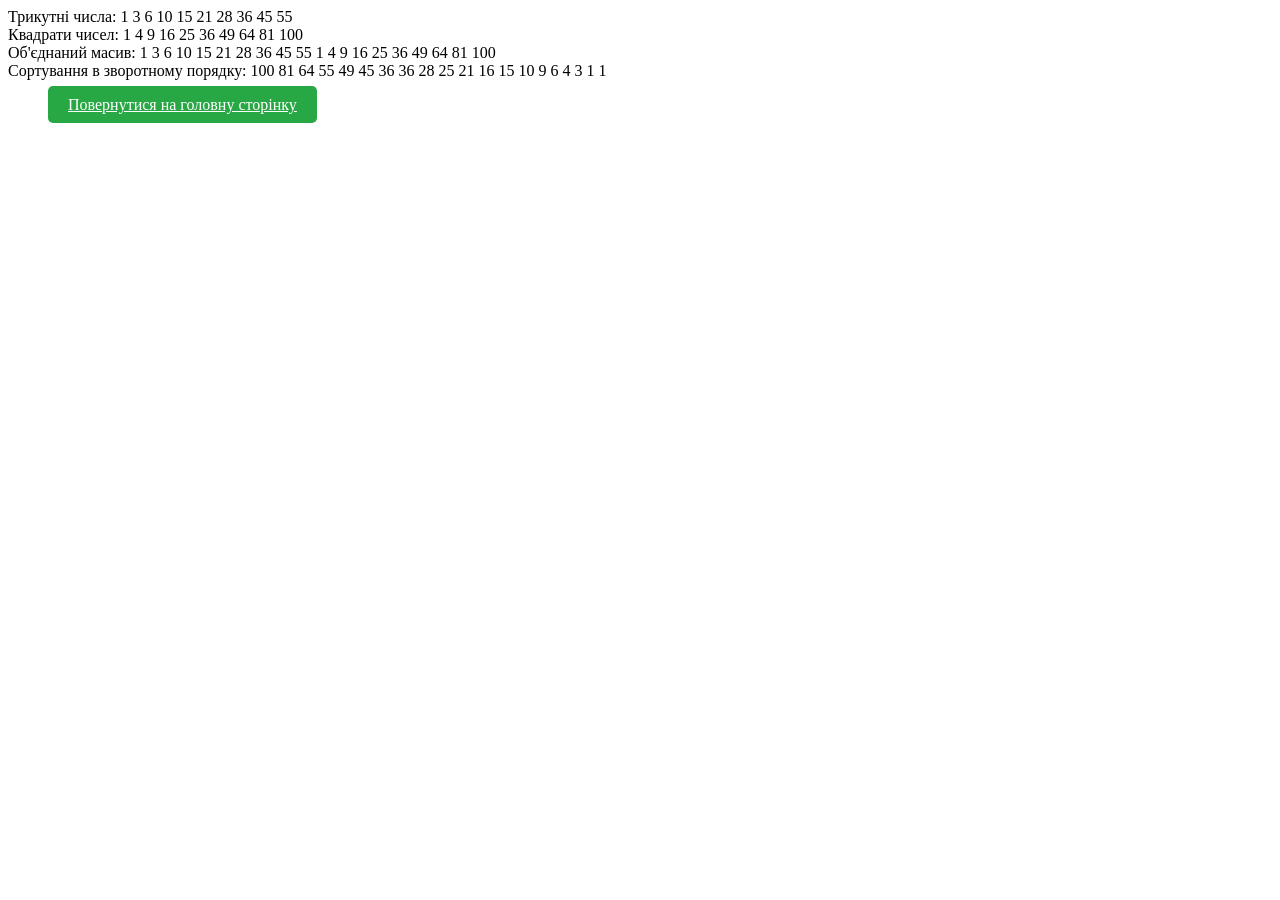
==== js_script/lab5_1.html @ 3eec77c8 "Rename lab4_1.html to lab5_1.html" ====
<!DOCTYPE html>
<html lang="uk">
<head>
    <meta charset="UTF-8">
    <meta name="viewport" content="width=device-width, initial-scale=1.0">
    <title>Lab 4 Task 1</title>
	    <link rel="stylesheet" href="../css/style.css">
</head>
<body>

<script>
// Завдання 1: Трикутні числа та квадрати натуральних чисел

// Створення масиву "трикутних" чисел
let treag = [];
for (let n = 1; n <= 10; n++) {
    treag.push(n * (n + 1) / 2);
}

// Виведення масиву "трикутних" чисел
document.write("Трикутні числа: ");
document.write(treag.join("  "));
document.write("<br>");

// Створення масиву квадратів чисел від 1 до 10
let kvd = [];
for (let i = 1; i <= 10; i++) {
    kvd.push(i * i);
}

// Виведення масиву квадратів
document.write("Квадрати чисел: ");
document.write(kvd.join("  "));
document.write("<br>");

// Об'єднання двох масивів в один
let rez = treag.concat(kvd);

// Виведення об'єднаного масиву
document.write("Об'єднаний масив: ");
document.write(rez.join("  "));
document.write("<br>");

// Сортування масиву в зворотному порядку
rez.sort((a, b) => b - a);

// Виведення відсортованого масиву
document.write("Сортування в зворотному порядку: ");
document.write(rez.join("  "));
document.write("<br>");

</script>

	<ul>
    <li>
        <a class="home" href="../index.html">Повернутися на головну сторінку</a>
    </li>

</body>
</html>
---- css/style.css ----
:q
/* styles.css */

/* Загальні стилі */
body {
    text-align: center;
    font-family: Arial, sans-serif;
    background-color: #f9f9f9; /* Світлий фон */
    margin: 0; /* Вимкнення стандартних відступів */
    padding: 20px; /* Внутрішні відступи */
}

/* Заголовки */
h2 {
    color: #333; /* Текст заголовка */
    margin-bottom: 20px; /* Відступи під заголовком */
}

/* Поля вводу */
input[type="number"],
input[type="text"] {
    padding: 10px; /* Внутрішні відступи */
    margin: 10px 0; /* Відступи зверху і знизу */
    border: 1px solid #ccc; /* Сіра рамка */
    border-radius: 5px; /* Краї рамки */
    width: 80%; /* Ширина поля */
    max-width: 300px; /* Максимальна ширина */
}

/* Кнопки */
button {
    padding: 10px 20px; /* Внутрішні відступи кнопки */
    margin: 10px; /* Відступи кнопки */
    font-size: 16px; /* Розмір шрифту кнопки */
    cursor: pointer; /* Курсор на кнопці */
    background-color: #007bff; /* Синій фон кнопки */
    color: white; /* Білий текст кнопки */
    border: none; /* Без рамки */
    border-radius: 5px; /* Краї кнопки */
    transition: background-color 0.3s; /* Плавний перехід кольору */
}

/* Гамма для кнопки при наведенні */
button:hover {
    background-color: #0056b3; /* Темніший синій при наведенні */
}

/* Результати */
#temperatureResult,
#moodResult {
    margin-top: 20px; /* Відступи над результатами */
    font-weight: bold; /* Жирний текст */
    color: #333; /* Колір тексту результату */
}

/* Кнопка повернення на головну */
.home {
    background-color: #28a745; /* Зелений фон для кнопки повернення */
    color: white; /* Білий текст кнопки */
    border-radius: 5px; /* Краї кнопки */
    border: none; /* Без рамки */
    padding: 10px 20px; /* Внутрішні відступи */
}

.home:hover {
    background-color: #218838; /* Темніший зелений при наведенні */
}


ul {
    list-style-type: none; /* Відключає маркери списку */}
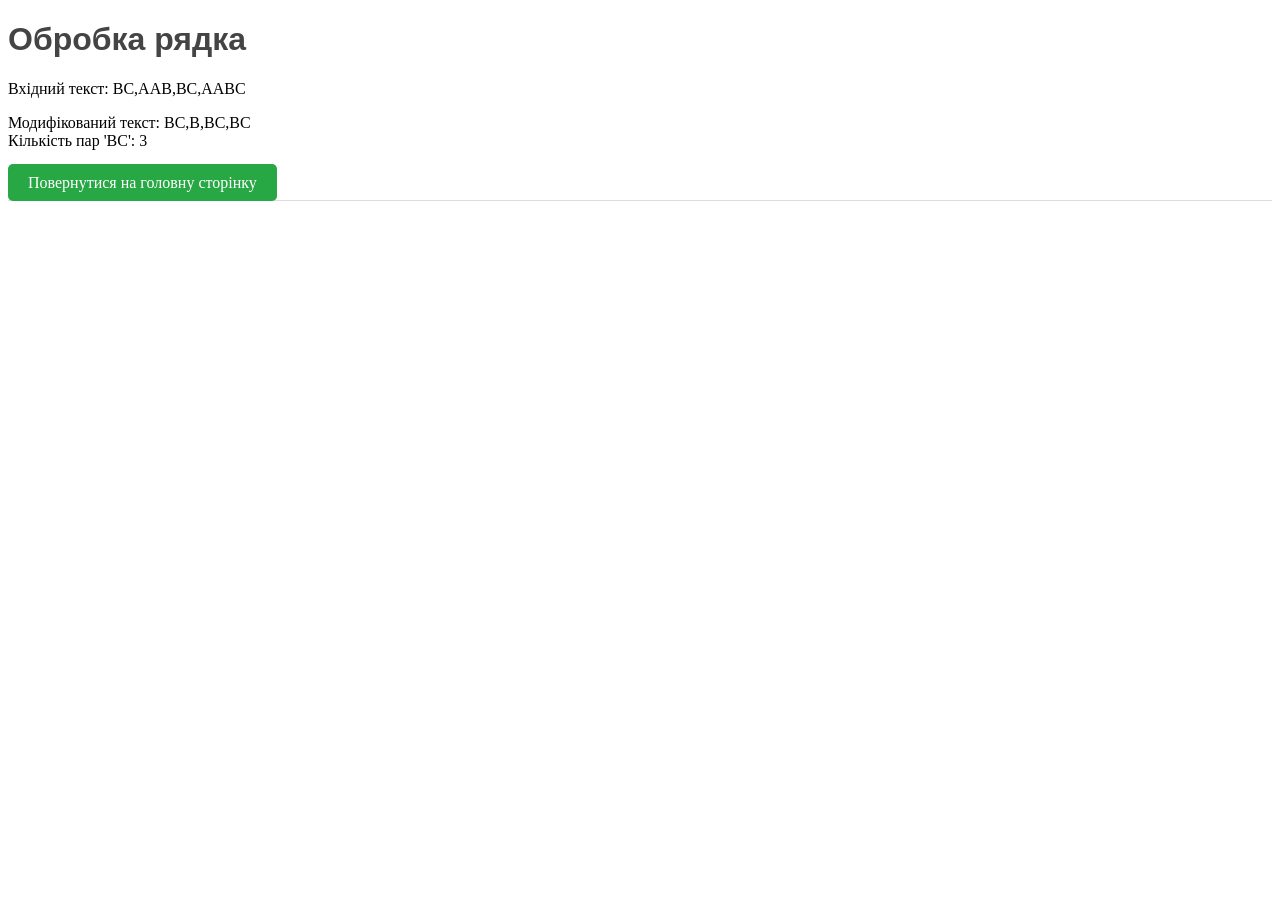
==== commit a3608e55: "Update lab5_1.html" ====
--- a/js_script/lab5_1.html
+++ b/js_script/lab5_1.html
@@ -1,62 +1,65 @@
 <!DOCTYPE html>
-<html lang="uk">
+<html lang="en">
 <head>
     <meta charset="UTF-8">
     <meta name="viewport" content="width=device-width, initial-scale=1.0">
-    <title>Lab 4 Task 1</title>
-	    <link rel="stylesheet" href="../css/style.css">
+    <title>Lab 5 Task 1</title>
+		    <link rel="stylesheet" href="../css/style.css">
+
 </head>
 <body>
+    <h1>Обробка рядка</h1>
+    <p id="originalText">Вхідний текст: <span id="inputText">BC,AAB,BC,AABC</span></p>
+    <p id="result"></p>
 
-<script>
-// Завдання 1: Трикутні числа та квадрати натуральних чисел
+    <script>
+        // Функція для видалення символів 'A', що стоять після коми
+        function removeAAfterComma(text) {
+            let result = "";
+            let afterComma = false; // прапор, який вказує, чи йде символ після коми
+            for (let i = 0; i < text.length; i++) {
+                if (text[i] === ',') {
+                    afterComma = true;
+                    result += text[i];
+                } else if (afterComma && text[i] === 'A') {
+                    continue; // Пропускаємо символ 'A', якщо він після коми
+                } else {
+                    afterComma = false;
+                    result += text[i];
+                }
+            }
+            return result;
+        }
 
-// Створення масиву "трикутних" чисел
-let treag = [];
-for (let n = 1; n <= 10; n++) {
-    treag.push(n * (n + 1) / 2);
-}
+        // Функція для підрахунку кількості пар 'BC'
+        function countBC(text) {
+            let count = 0;
+            for (let i = 0; i < text.length - 1; i++) {
+                if (text[i] === 'B' && text[i + 1] === 'C') {
+                    count++;
+                }
+            }
+            return count;
+        }
 
-// Виведення масиву "трикутних" чисел
-document.write("Трикутні числа: ");
-document.write(treag.join("  "));
-document.write("<br>");
+        // Отримуємо початковий текст
+        let inputText = document.getElementById("inputText").textContent;
 
-// Створення масиву квадратів чисел від 1 до 10
-let kvd = [];
-for (let i = 1; i <= 10; i++) {
-    kvd.push(i * i);
-}
+        // Видаляємо 'A' після коми
+        let modifiedText = removeAAfterComma(inputText);
 
-// Виведення масиву квадратів
-document.write("Квадрати чисел: ");
-document.write(kvd.join("  "));
-document.write("<br>");
+        // Підраховуємо кількість пар 'BC'
+        let bcCount = countBC(modifiedText);
 
-// Об'єднання двох масивів в один
-let rez = treag.concat(kvd);
+        // Виводимо результат
+        document.getElementById("result").innerHTML = `Модифікований текст: ${modifiedText}<br>Кількість пар 'BC': ${bcCount}`;
+    </script>
 
-// Виведення об'єднаного масиву
-document.write("Об'єднаний масив: ");
-document.write(rez.join("  "));
-document.write("<br>");
-
-// Сортування масиву в зворотному порядку
-rez.sort((a, b) => b - a);
-
-// Виведення відсортованого масиву
-document.write("Сортування в зворотному порядку: ");
-document.write(rez.join("  "));
-document.write("<br>");
-
-</script>
-
-	<ul>
+<ul>
     <li>
         <a class="home" href="../index.html">Повернутися на головну сторінку</a>
     </li>
-
+</ul>
+	
 </body>
 </html>
-
-
--- a/css/style.css
+++ b/css/style.css
@@ -69,3 +69,108 @@
 
 ul {
     list-style-type: none; /* Відключає маркери списку */}
+
+
+/* Вирівнювання контейнера та обмеження ширини */
+.container {
+    max-width: 800px;
+    margin: auto; /* Центрування контейнера */
+    padding: 20px;
+    background-color: #ffffff; /* Білий фон */
+    border-radius: 8px; /* Заокруглення країв */
+    box-shadow: 0 4px 8px rgba(0, 0, 0, 0.1); /* Тінь для об'єму */
+}
+
+/* Загальний стиль заголовків */
+h1, h2 {
+    font-family: 'Deftone', sans-serif; /* Вказано ваш шрифт для h1 */
+    color: #444;
+}
+
+/* Стиль для посилань */
+a {
+    color: #007bff;
+    text-decoration: none;
+}
+
+a:hover {
+    text-decoration: underline;
+}
+
+/* Секції */
+section {
+    margin-bottom: 30px;
+    padding: 20px;
+    border: 1px solid #e0e0e0;
+    border-radius: 5px;
+    background-color: #fafafa;
+}
+
+/* Вирівнювання списку */
+ul {
+    padding: 0;
+}
+
+li {
+    padding: 8px 0;
+    border-bottom: 1px solid #ddd;
+}
+
+/* Підказки для вводу */
+input[type="number"]:focus,
+input[type="text"]:focus {
+    outline: none;
+    border-color: #007bff; /* Зміна кольору при фокусі */
+    box-shadow: 0 0 5px rgba(0, 123, 255, 0.5);
+}
+
+/* Анімація для кнопок */
+button {
+    padding: 12px 25px;
+    font-size: 16px;
+    background-color: #007bff;
+    color: white;
+    border: none;
+    border-radius: 5px;
+    transition: transform 0.2s, background-color 0.3s;
+}
+
+button:hover {
+    background-color: #0056b3;
+    transform: scale(1.05); /* Трохи збільшує кнопку */
+}
+
+/* Інформаційні блоки */
+.alert {
+    padding: 15px;
+    background-color: #f9d7da;
+    color: #721c24;
+    border: 1px solid #f5c2c7;
+    border-radius: 5px;
+    margin-bottom: 20px;
+}
+
+.alert-info {
+    background-color: #d1ecf1;
+    color: #0c5460;
+    border-color: #bee5eb;
+}
+
+.alert-success {
+    background-color: #d4edda;
+    color: #155724;
+    border-color: #c3e6cb;
+}
+
+/* Розмірність і відступи для елементів */
+@media (max-width: 768px) {
+    body {
+        padding: 10px;
+    }
+    .container {
+        padding: 15px;
+    }
+    button {
+        width: 100%;
+    }
+}
